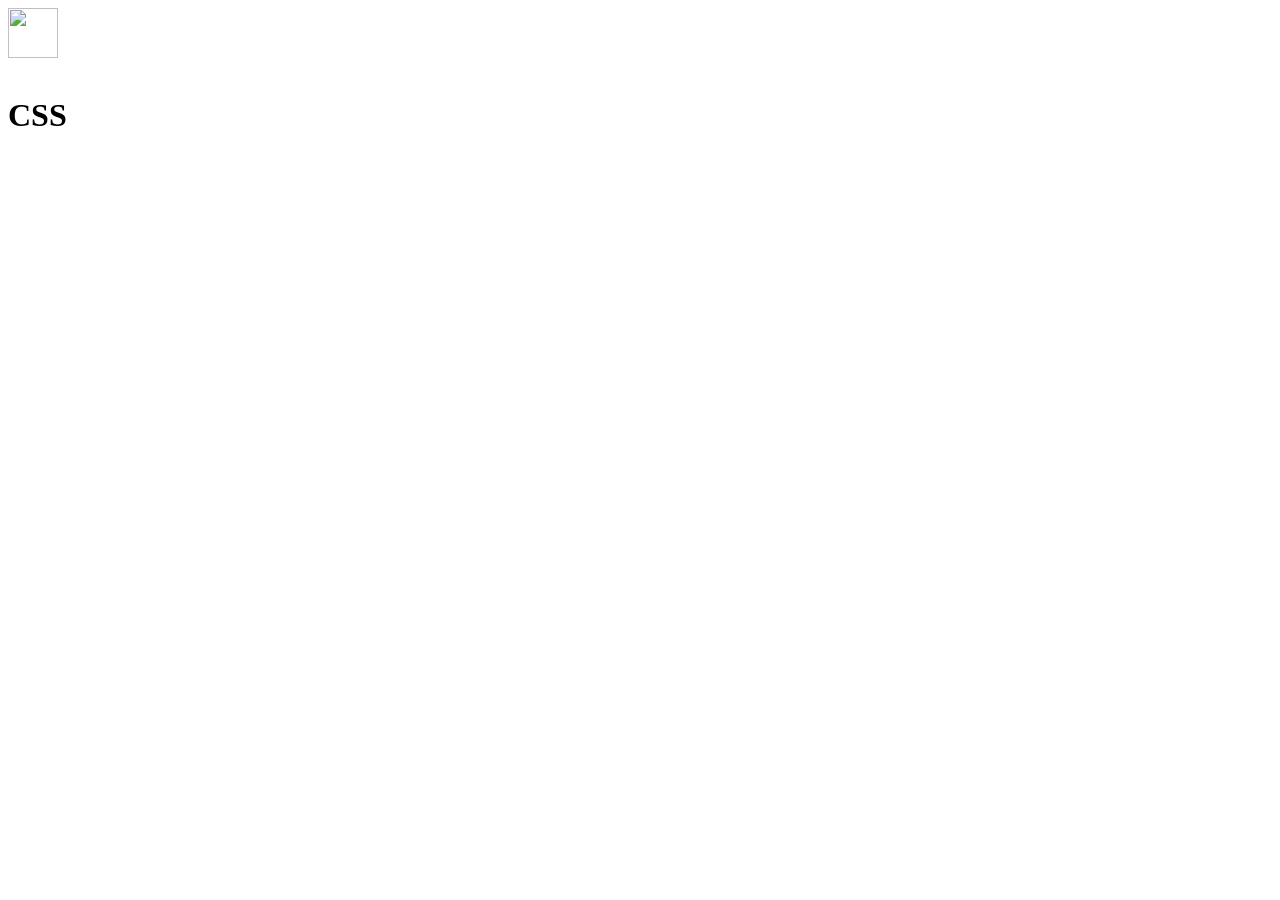
==== css.html @ a4e4ce3a "Add files via upload" ====
<html>
<head>
  <title>코딩 메모장 : CSS</title>
</head>
<body>
  <a href="코딩 메모장.html"><img src="https://cdn-icons.flaticon.com/png/512/5190/premium/5190926.png?token=exp=1656318279~hmac=084cb5d119288604c77466b7573b03b7" width="50"></a>
  <br><br>
<h1>CSS</h1>
</body>
</html>
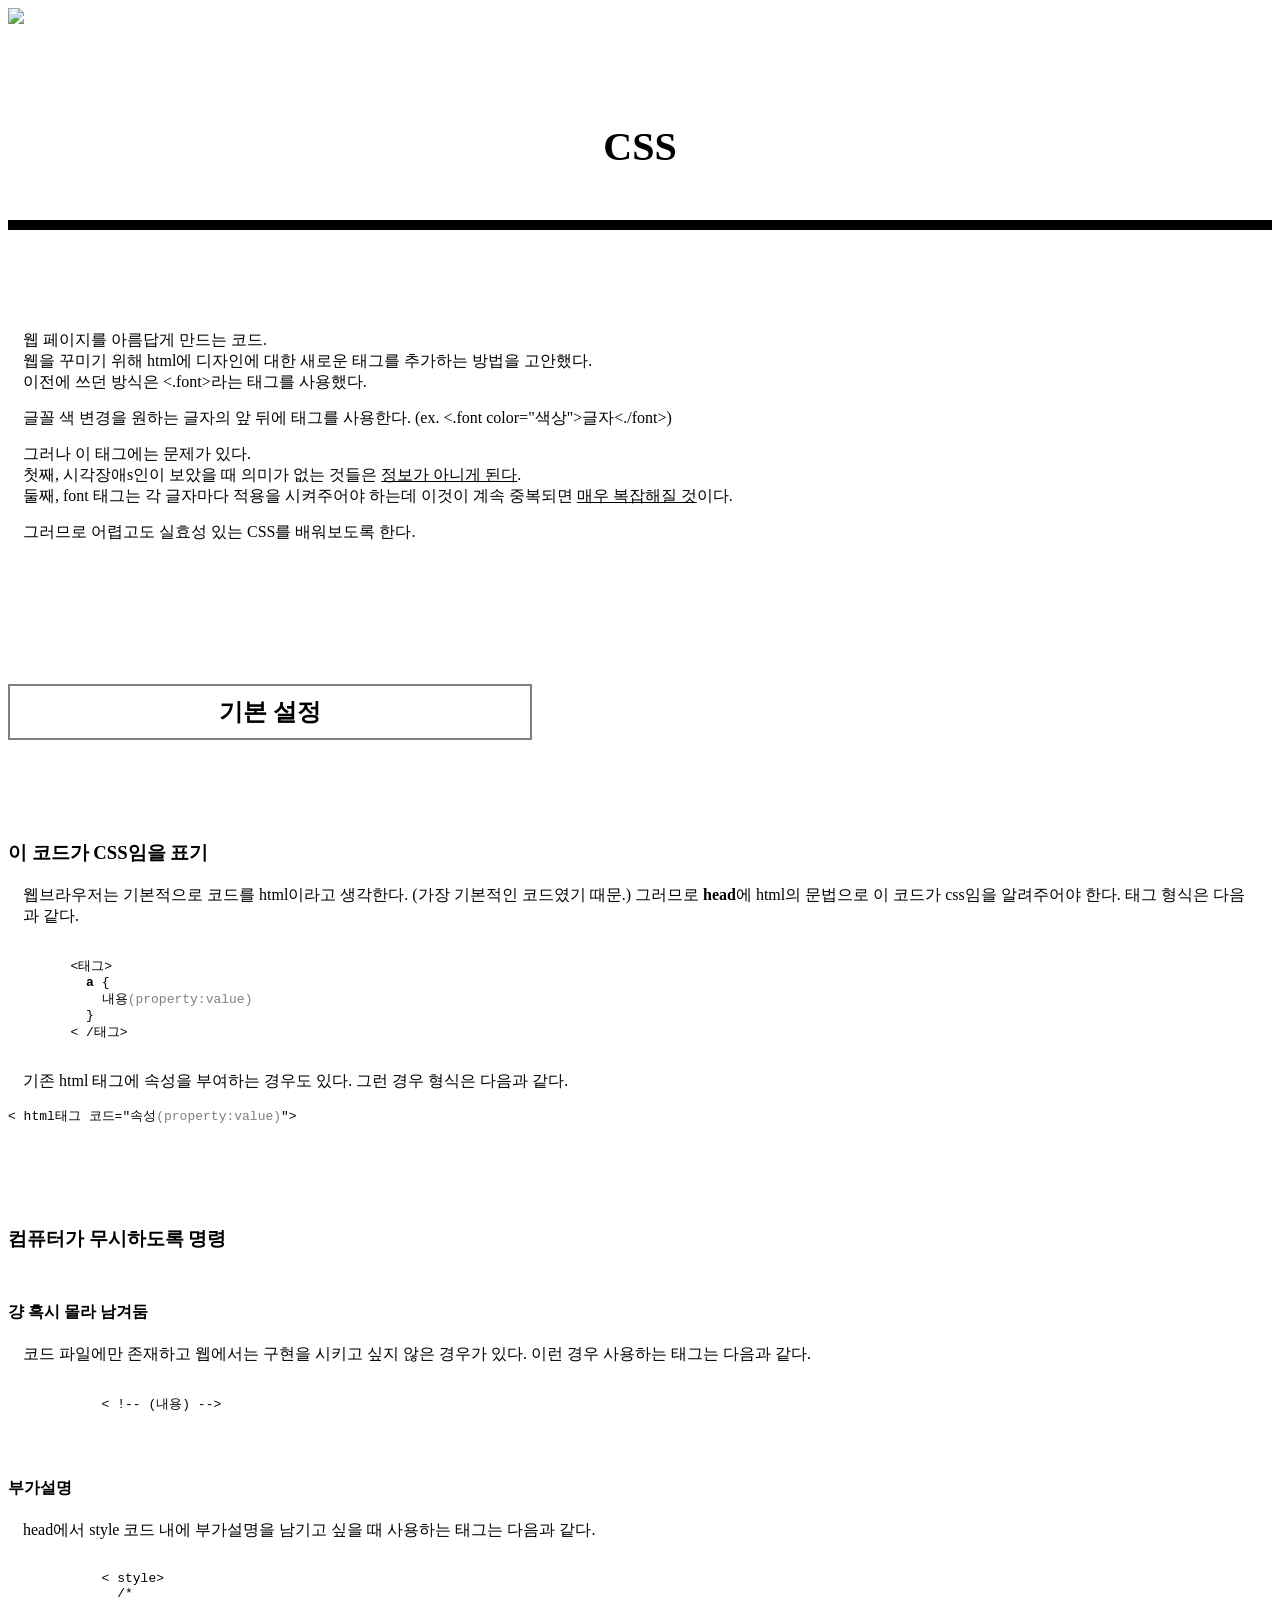
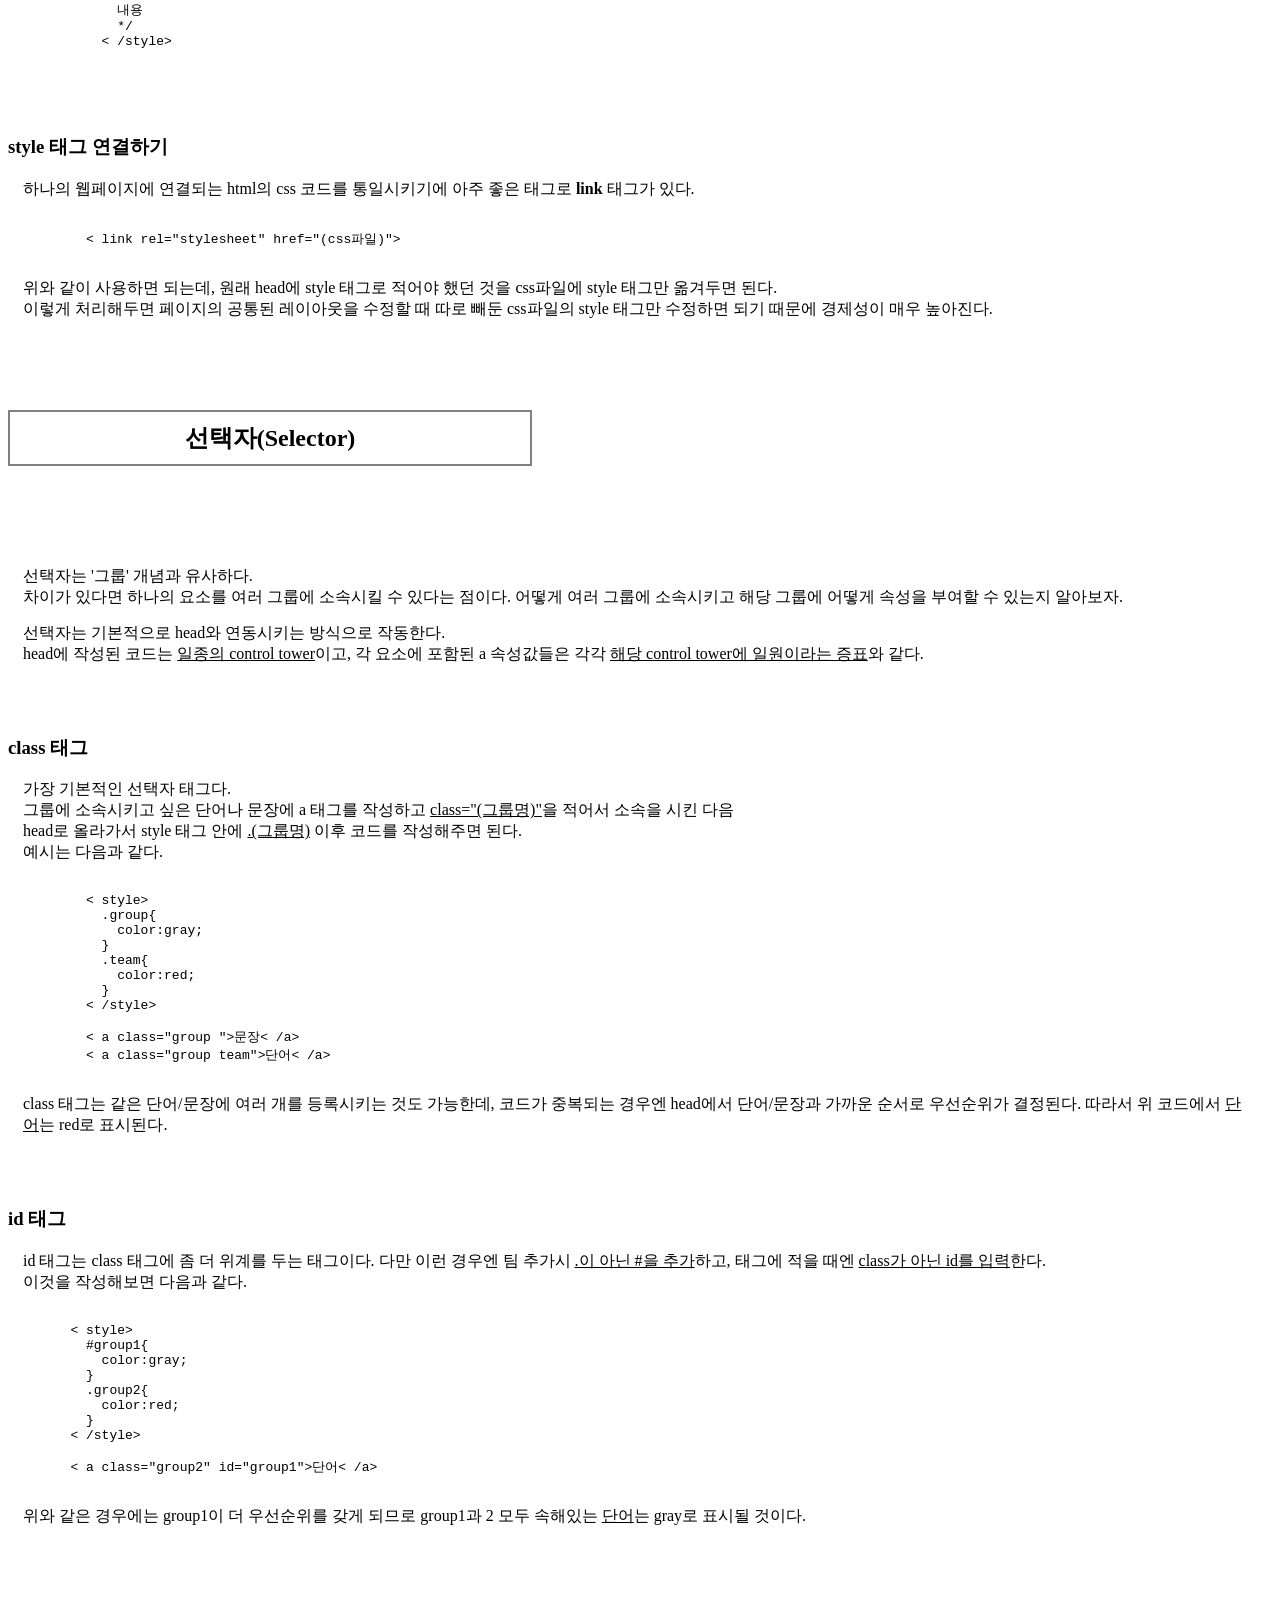
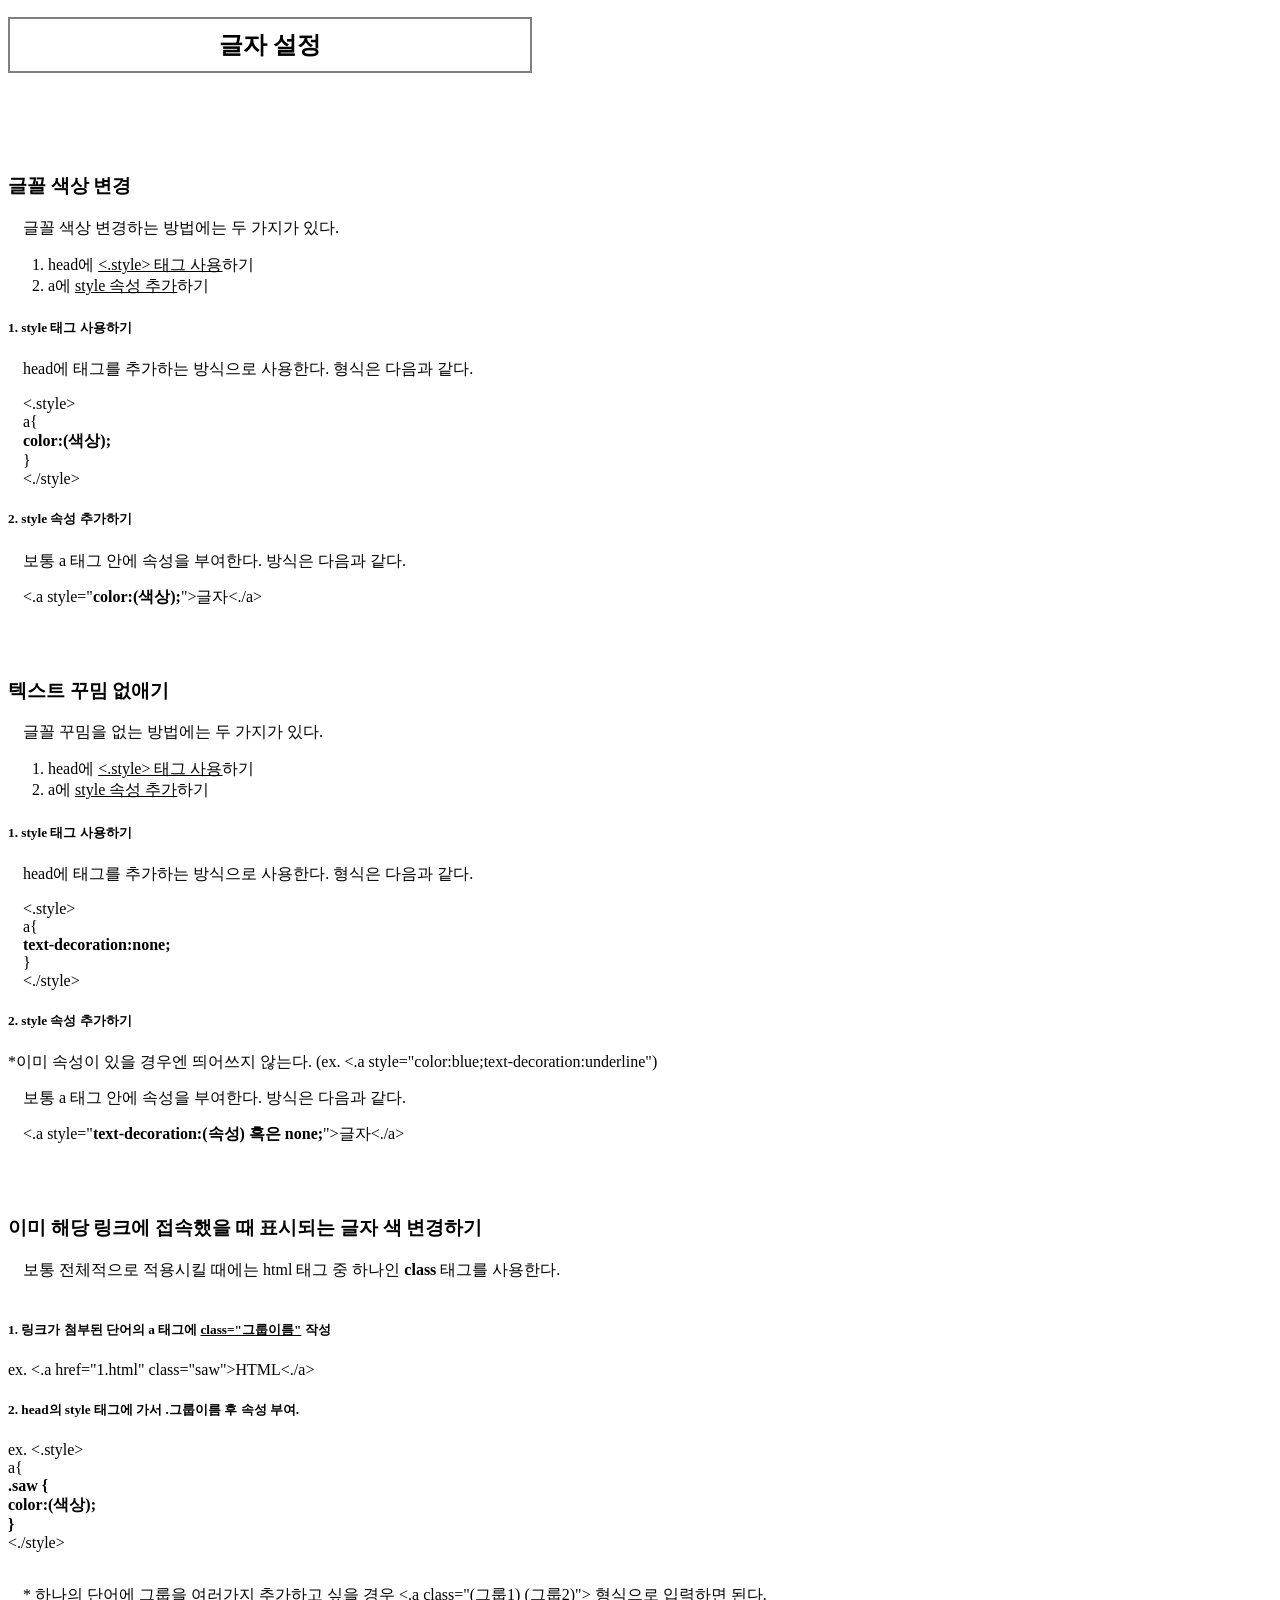
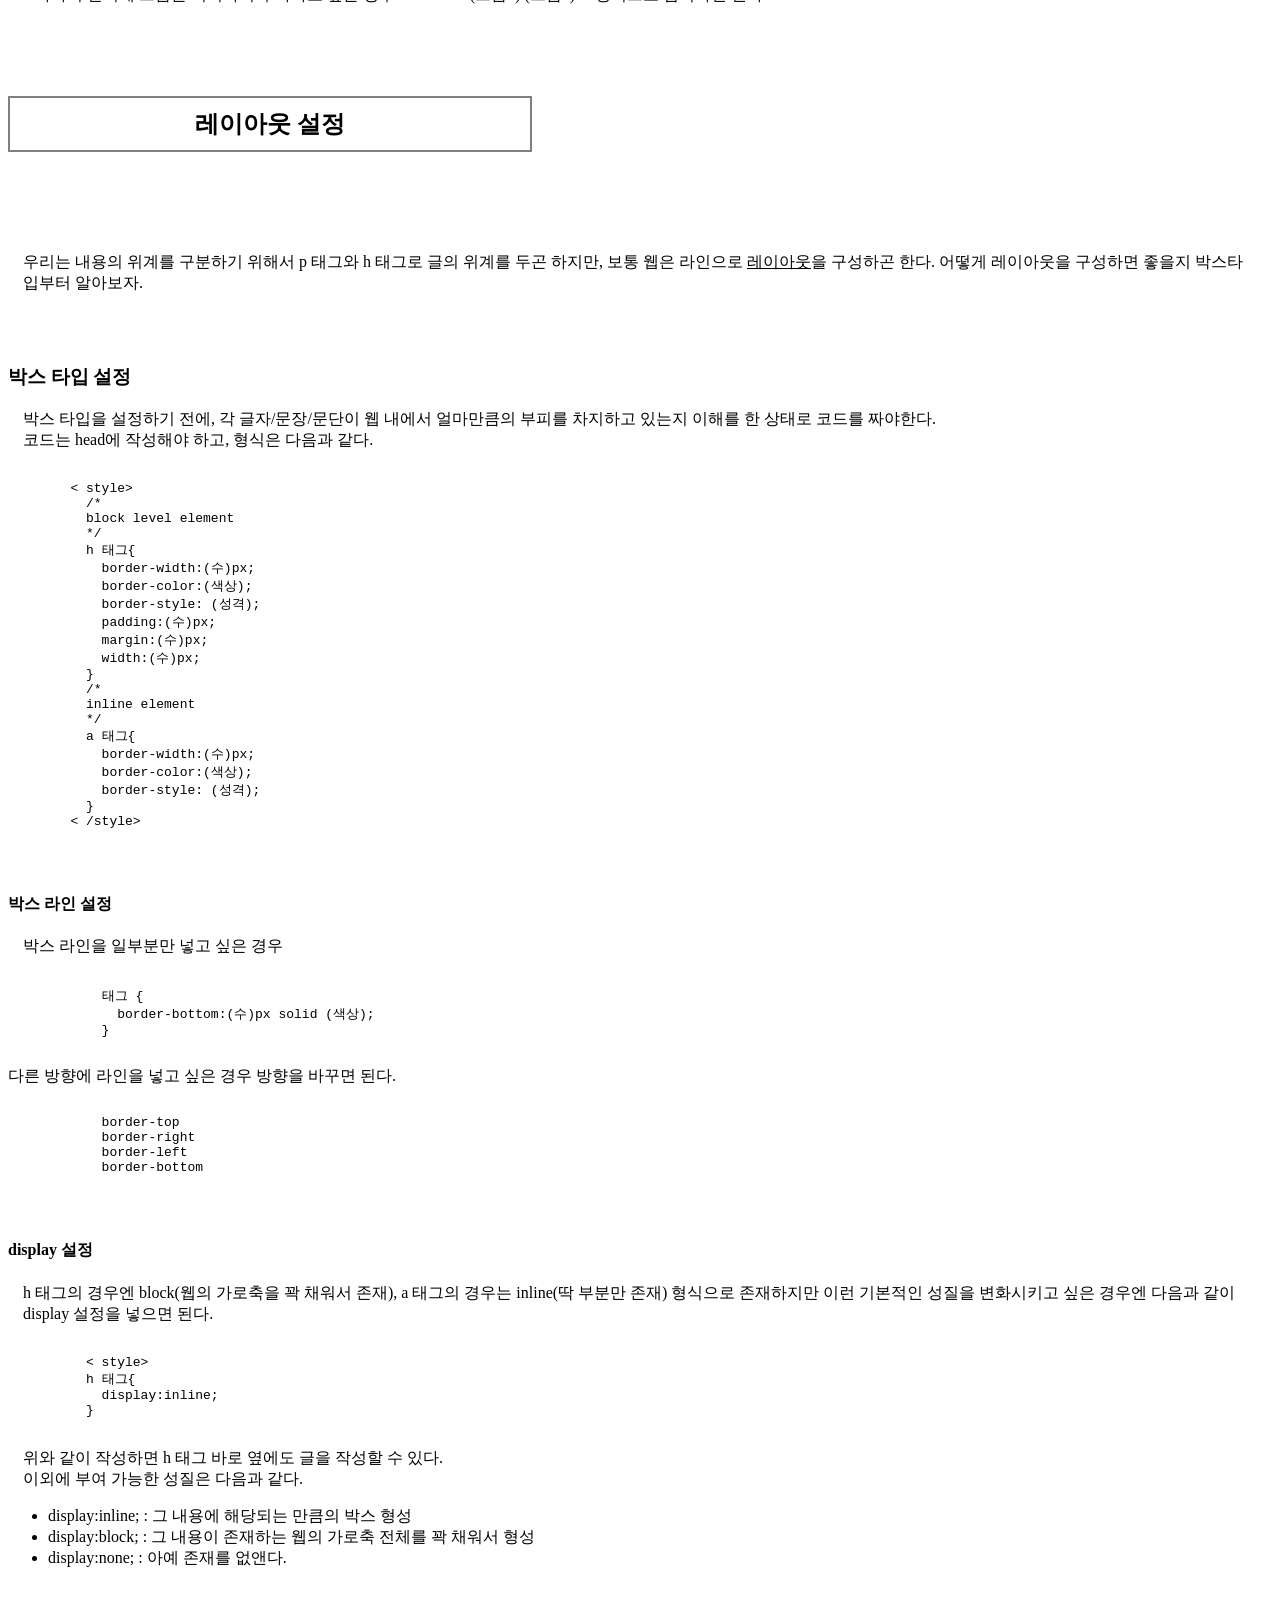
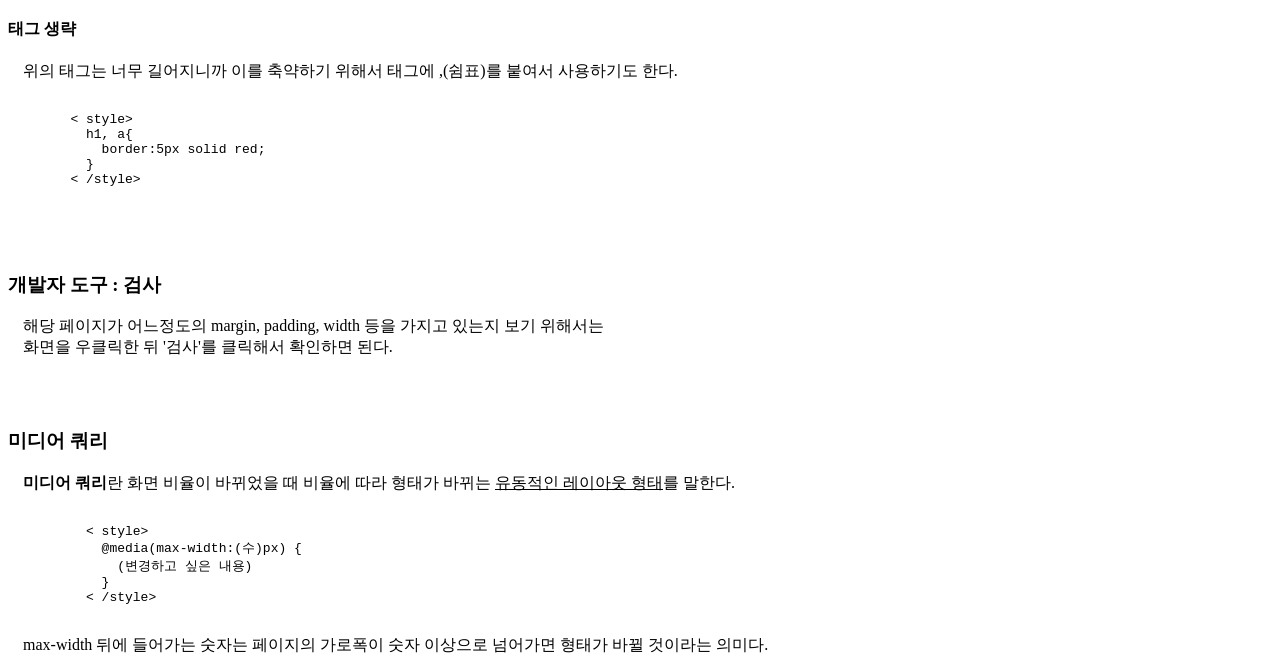
==== commit 567a6db7: "CSS 강의 마치고 업데이트" ====
--- a/css.html
+++ b/css.html
@@ -1,10 +1,198 @@
+<!doctype html>
 <html>
 <head>
   <title>코딩 메모장 : CSS</title>
+  <meta charset="utf-8">
+  <link rel="stylesheet" href="style.css">
 </head>
 <body>
-  <a href="코딩 메모장.html"><img src="https://cdn-icons.flaticon.com/png/512/5190/premium/5190926.png?token=exp=1656318279~hmac=084cb5d119288604c77466b7573b03b7" width="50"></a>
+  <a href="코딩 메모장.html"><img src="https://cdn.iconscout.com/icon/free/png-128/back-2096126-1776298.png" width="50"></a>
   <br><br>
-<h1>CSS</h1>
+  <h1>CSS</h1>
+    <p style="margin-top:100px">웹 페이지를 아름답게 만드는 코드.<br>웹을 꾸미기 위해 html에 디자인에 대한 새로운 태그를 추가하는 방법을 고안했다.<br>이전에 쓰던 방식은 <.font>라는 태그를 사용했다.</p>
+    <p>글꼴 색 변경을 원하는 글자의 앞 뒤에 태그를 사용한다. (ex. <.font color="색상">글자<./font>)</p>
+    <p>그러나 이 태그에는 문제가 있다.<br>첫째, 시각장애s인이 보았을 때 의미가 없는 것들은 <u>정보가 아니게 된다</u>.<br>둘째, font 태그는 각 글자마다 적용을 시켜주어야 하는데 이것이 계속 중복되면 <u>매우 복잡해질 것</u>이다.</p>
+    <p>그러므로 어렵고도 실효성 있는 CSS를 배워보도록 한다.</p>
+  <br><br>
+
+  <h2>기본 설정</h2>
+    <h3>이 코드가 CSS임을 표기</h3>
+      <p>웹브라우저는 기본적으로 코드를 html이라고 생각한다. (가장 기본적인 코드였기 때문.) 그러므로 <strong>head</strong>에 html의 문법으로 이 코드가 css임을 알려주어야 한다. 태그 형식은 다음과 같다.</p>
+      <pre><code>
+        <태그>
+          <strong>a</strong> {
+            내용<a style="color:gray;">(property:value)</a>
+          }
+        < /태그>
+      </code></pre>
+      <p>기존 html 태그에 속성을 부여하는 경우도 있다. 그런 경우 형식은 다음과 같다.</p>
+        <pre><code>< html태그 코드="속성<a style="color:gray;">(property:value)</a>"></code></pre>
+      <br>
+    <h3>컴퓨터가 무시하도록 명령</h3>
+      <h4>걍 혹시 몰라 남겨둠</h4>
+        <p>코드 파일에만 존재하고 웹에서는 구현을 시키고 싶지 않은 경우가 있다. 이런 경우 사용하는 태그는 다음과 같다.
+          <pre><code>
+            < !-- (내용) -->
+          </code></pre></p>
+      <h4>부가설명</h4>
+        <p>head에서 style 코드 내에 부가설명을 남기고 싶을 때 사용하는 태그는 다음과 같다.</p>
+          <pre><code>
+            < style>
+              /*
+              내용
+              */
+            < /style>
+          </code></pre>
+    <h3>style 태그 연결하기</h3>
+      <p>하나의 웹페이지에 연결되는 html의 css 코드를 통일시키기에 아주 좋은 태그로 <strong>link</strong> 태그가 있다.</p>
+        <pre><code>
+          < link rel="stylesheet" href="(css파일)">
+        </code></pre>
+      <p>위와 같이 사용하면 되는데, 원래 head에 style 태그로 적어야 했던 것을 css파일에 style 태그만 옮겨두면 된다.<br>이렇게 처리해두면 페이지의 공통된 레이아웃을 수정할 때 따로 빼둔 css파일의 style 태그만 수정하면 되기 때문에 경제성이 매우 높아진다.</p>
+  <h2>선택자(Selector)</h2>
+    <p>선택자는 '그룹' 개념과 유사하다.<br>차이가 있다면 하나의 요소를 여러 그룹에 소속시킬 수 있다는 점이다. 어떻게 여러 그룹에 소속시키고 해당 그룹에 어떻게 속성을 부여할 수 있는지 알아보자.</p>
+    <p>선택자는 기본적으로 head와 연동시키는 방식으로 작동한다.<br>head에 작성된 코드는 <u>일종의 control tower</u>이고, 각 요소에 포함된 a 속성값들은 각각 <u>해당 control tower에 일원이라는 증표</u>와 같다.</p>
+    <h3>class 태그</h3>
+      <p>가장 기본적인 선택자 태그다.<br>그룹에 소속시키고 싶은 단어나 문장에 a 태그를 작성하고 <u>class="(그룹명)"</u>을 적어서 소속을 시킨 다음<br>head로 올라가서 style 태그 안에 <u>.(그룹명)</u> 이후 코드를 작성해주면 된다.<br>예시는 다음과 같다.</p>
+        <pre><code>
+          < style>
+            .group{
+              color:gray;
+            }
+            .team{
+              color:red;
+            }
+          < /style>
+
+          < a class="group ">문장< /a>
+          < a class="group team">단어< /a>
+        </code></pre>
+      <p>class 태그는 같은 단어/문장에 여러 개를 등록시키는 것도 가능한데, 코드가 중복되는 경우엔 head에서 단어/문장과 가까운 순서로 우선순위가 결정된다. 따라서 위 코드에서 <u>단어</u>는 red로 표시된다.</p>
+    <h3>id 태그</h3>
+      <p>id 태그는 class 태그에 좀 더 위계를 두는 태그이다. 다만 이런 경우엔 팀 추가시 <u>.이 아닌 #을 추가</u>하고, 태그에 적을 때엔 <u>class가 아닌 id를 입력</u>한다.<br>이것을 작성해보면 다음과 같다.</p>
+      <pre><code>
+        < style>
+          #group1{
+            color:gray;
+          }
+          .group2{
+            color:red;
+          }
+        < /style>
+
+        < a class="group2" id="group1">단어< /a>
+      </code></pre>
+      <p>위와 같은 경우에는 group1이 더 우선순위를 갖게 되므로 group1과 2 모두 속해있는 <u>단어</u>는 gray로 표시될 것이다.</p>
+  <h2>글자 설정</h2>
+    <h3>글꼴 색상 변경</h3>
+    <p>글꼴 색상 변경하는 방법에는 두 가지가 있다.
+      <ol>
+        <li>head에 <u><.style> 태그 사용</u>하기</li>
+        <li>a에 <u>style 속성 추가</u>하기</li>
+      </ol></p>
+      <h5>1. style 태그 사용하기</h5>
+        <p>head에 태그를 추가하는 방식으로 사용한다. 형식은 다음과 같다.</p>
+        <p><.style><br>a{<br><strong>color:(색상);</strong><br>}<br><./style><br></p>
+      <h5>2. style 속성 추가하기</h5>
+        <p>보통 a 태그 안에 속성을 부여한다. 방식은 다음과 같다.</p>
+        <p style="margin-bottom:70px"><.a style="<strong>color:(색상);</strong>">글자<./a></p>
+    <h3>텍스트 꾸밈 없애기</h3>
+    <p>글꼴 꾸밈을 없는 방법에는 두 가지가 있다.
+      <ol>
+        <li>head에 <u><.style> 태그 사용</u>하기</li>
+        <li>a에 <u>style 속성 추가</u>하기</li>
+      </ol></p>
+      <h5>1. style 태그 사용하기</h5>
+        <p>head에 태그를 추가하는 방식으로 사용한다. 형식은 다음과 같다.</p>
+        <p><.style><br>a{<br><strong>text-decoration:none;</strong><br>}<br><./style><br></p>
+      <h5>2. style 속성 추가하기</h5>
+      *이미 속성이 있을 경우엔 띄어쓰지 않는다. (ex. <.a style="color:blue;text-decoration:underline")
+        <p>보통 a 태그 안에 속성을 부여한다. 방식은 다음과 같다.</p>
+        <p style="margin-bottom:70px"><.a style="<strong>text-decoration:(속성) 혹은 none;</strong>">글자<./a></p>
+    <h3>이미 해당 링크에 접속했을 때 표시되는 글자 색 변경하기</h3>
+    <p style="margin-bottom:40px">보통 전체적으로 적용시킬 때에는 html 태그 중 하나인 <strong>class</strong> 태그를 사용한다.</p>
+    <h5>1. 링크가 첨부된 단어의 a 태그에 <u>class="그룹이름"</u> 작성</h5>
+    ex. <.a href="1.html" class="saw">HTML<./a>
+    <h5>2. head의 style 태그에 가서 .그룹이름 후 속성 부여.</h5>
+    ex. <.style><br>a{<br><strong>.saw {<br>color:(색상);<br>}</strong><br><./style><br><br>
+    <p style="margin-bottom:70px">* 하나의 단어에 그룹을 여러가지 추가하고 싶을 경우 <.a class="(그룹1) (그룹2)"> 형식으로 입력하면 된다.</p>
+  <h2>레이아웃 설정</h2>
+    <p>우리는 내용의 위계를 구분하기 위해서 p 태그와 h 태그로 글의 위계를 두곤 하지만, 보통 웹은 라인으로 <u>레이아웃</u>을 구성하곤 한다. 어떻게 레이아웃을 구성하면 좋을지 박스타입부터 알아보자.</p>
+    <h3>박스 타입 설정</h3>
+      <p>박스 타입을 설정하기 전에, 각 글자/문장/문단이 웹 내에서 얼마만큼의 부피를 차지하고 있는지 이해를 한 상태로 코드를 짜야한다.<br>코드는 head에 작성해야 하고, 형식은 다음과 같다.</p>
+      <pre><code>
+        < style>
+          /*
+          block level element
+          */
+          h 태그{
+            border-width:(수)px;
+            border-color:(색상);
+            border-style: (성격);
+            padding:(수)px;<!--박스와 내용물의 간격-->
+            margin:(수)px;<!--박스들 간의 간격-->
+            width:(수)px;<!--박스의 너비-->
+          }
+          /*
+          inline element
+          */
+          a 태그{
+            border-width:(수)px;
+            border-color:(색상);
+            border-style: (성격);
+          }
+        < /style>
+      </pre></code>
+      <h4>박스 라인 설정</h4>
+        <p>박스 라인을 일부분만 넣고 싶은 경우
+          <pre><code>
+            태그 {
+              border-bottom:(수)px solid (색상);
+            }
+          </code></pre>
+        다른 방향에 라인을 넣고 싶은 경우 방향을 바꾸면 된다.
+          <pre><code>
+            border-top
+            border-right
+            border-left
+            border-bottom
+          </code></pre></p>
+      <h4>display 설정</h4>
+        <p>h 태그의 경우엔 block(웹의 가로축을 꽉 채워서 존재), a 태그의 경우는 inline(딱 부분만 존재) 형식으로 존재하지만 이런 기본적인 성질을 변화시키고 싶은 경우엔 다음과 같이 display 설정을 넣으면 된다.</p>
+        <pre><code>
+          < style>
+          h 태그{
+            display:inline;
+          }
+        </code></pre>
+        <p>위와 같이 작성하면 h 태그 바로 옆에도 글을 작성할 수 있다.<br>이외에 부여 가능한 성질은 다음과 같다.
+          <ul>
+            <li>display:inline; : 그 내용에 해당되는 만큼의 박스 형성</li>
+            <li>display:block; : 그 내용이 존재하는 웹의 가로축 전체를 꽉 채워서 형성</li>
+            <li>display:none; : 아예 존재를 없앤다.</li>
+          </ul>
+        </p>
+    <h4>태그 생략</h4>
+      <p>위의 태그는 너무 길어지니까 이를 축약하기 위해서 태그에 ,(쉼표)를 붙여서 사용하기도 한다.
+      <pre><code>
+        < style>
+          h1, a{
+            border:5px solid red;
+          }
+        < /style>
+      </code></pre>
+      </p>
+    <h3>개발자 도구 : 검사</h3>
+     <p>해당 페이지가 어느정도의 margin, padding, width 등을 가지고 있는지 보기 위해서는<br>화면을 우클릭한 뒤 '검사'를 클릭해서 확인하면 된다.</p>
+    <h3>미디어 쿼리</h3>
+      <p><strong>미디어 쿼리</strong>란 화면 비율이 바뀌었을 때 비율에 따라 형태가 바뀌는 <u>유동적인 레이아웃 형태</u>를 말한다.
+        <pre><code>
+          < style>
+            @media(max-width:(수)px) {
+              (변경하고 싶은 내용)
+            }
+          < /style>
+        </code></pre>
+      <p>max-width 뒤에 들어가는 숫자는 페이지의 가로폭이 숫자 이상으로 넘어가면 형태가 바뀔 것이라는 의미다.</p>
 </body>
 </html>
--- a/style.css
+++ b/style.css
@@ -0,0 +1,29 @@
+<style>
+  a {
+    color:black;
+    text-decoration: none;
+  }
+  h1 {
+    font-size:40px;
+    text-align:center;
+    border-bottom:10px solid black;
+    padding:50px;
+  }
+  h2 {
+    text-align:center;
+    border:2px solid gray;
+    padding:10px;
+    width:500px;
+    margin-bottom:100px;
+    margin-top:90px;
+  }
+  h3 {
+    margin-top:70px;
+  }
+  h4{
+    margin-top:50px;
+  }
+  p{
+    margin:15px;
+  }
+</style>
